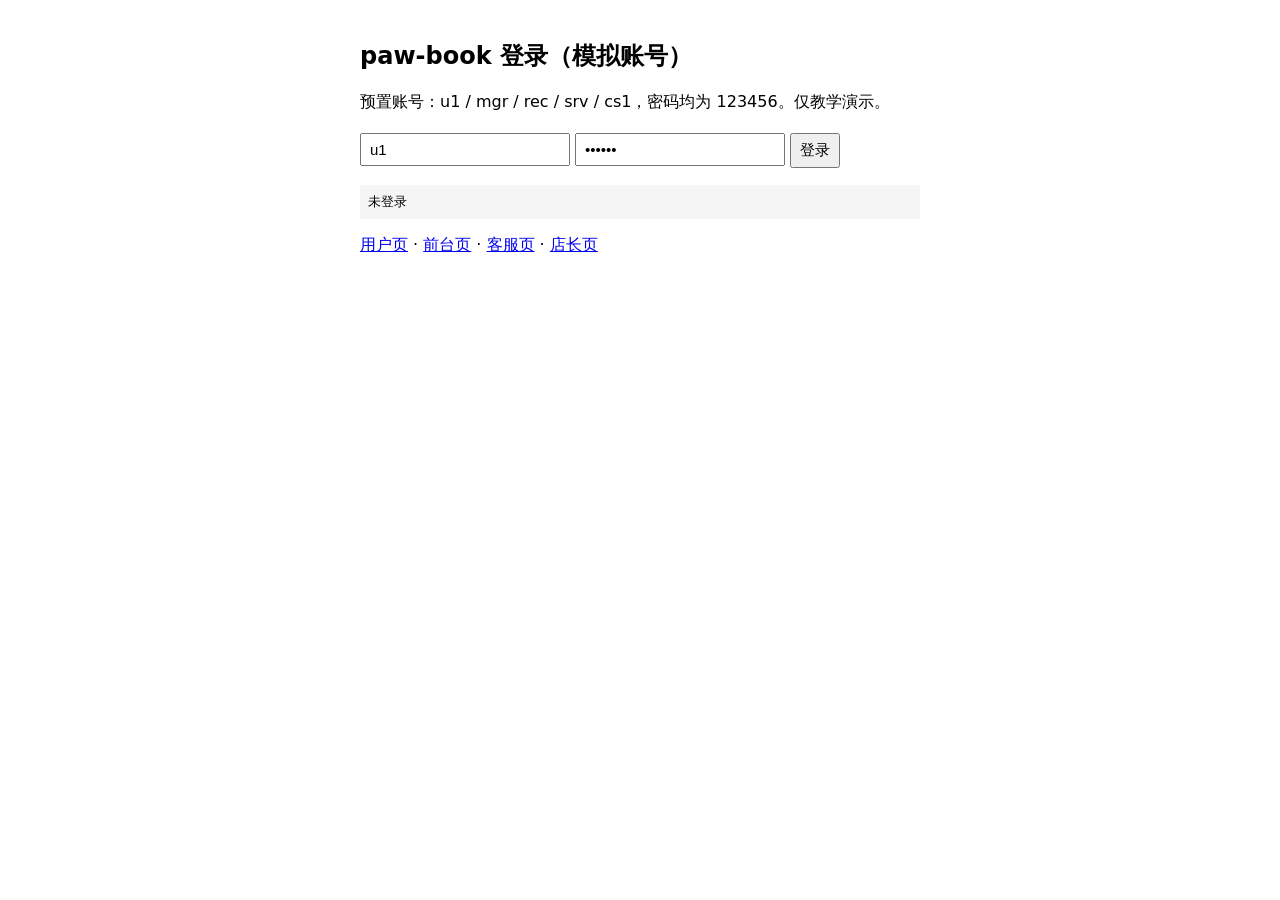
==== internal/api/web/login.html @ e20f5e10 "[feat] [v0.1.2] #1001 实现 A1-A20 接口、鉴权/幂等/签名与五角色页面（E3/Q6）" ====
<!doctype html>
<html lang="zh-CN">
<head><meta charset="utf-8"><title>paw-book 登录（模拟）</title>
<style>body{font-family:system-ui;max-width:560px;margin:40px auto;padding:0 16px}
input,button{font-size:15px;padding:6px 8px;margin:4px 0}pre{background:#f5f5f5;padding:8px;white-space:pre-wrap}</style>
</head>
<body>
<h2>paw-book 登录（模拟账号）</h2>
<p>预置账号：u1 / mgr / rec / srv / cs1，密码均为 123456。仅教学演示。</p>
<form id="f">
  <input id="account" placeholder="账号" value="u1" required>
  <input id="password" type="password" placeholder="密码" value="123456" required>
  <button>登录</button>
</form>
<pre id="out">未登录</pre>
<p>
  <a href="/user.html">用户页</a> ·
  <a href="/reception.html">前台页</a> ·
  <a href="/cs.html">客服页</a> ·
  <a href="/manager.html">店长页</a>
</p>
<script>
async function api(method, path, body) {
  const r = await fetch(path, {method, headers:{'Content-Type':'application/json'}, body: body?JSON.stringify(body):undefined});
  const j = await r.json();
  if (j.code !== 0) throw new Error((j.code||'ERROR') + ': ' + j.message);
  return j.data;
}
document.getElementById('f').onsubmit = async (e) => {
  e.preventDefault();
  const out = document.getElementById('out');
  try {
    const role = document.getElementById('account').value.trim() === 'u1' ? 'user' : 'staff';
    const data = await api('POST','/api/auth/login',{account:document.getElementById('account').value,password:document.getElementById('password').value});
    out.textContent = '登录成功：' + data.name + '（' + data.role + '）\n' + (data.role==='user'?'请打开用户页':'请打开对应员工页');
  } catch (err) { out.textContent = '登录失败：' + err.message; }
};
</script>
</body>
</html>
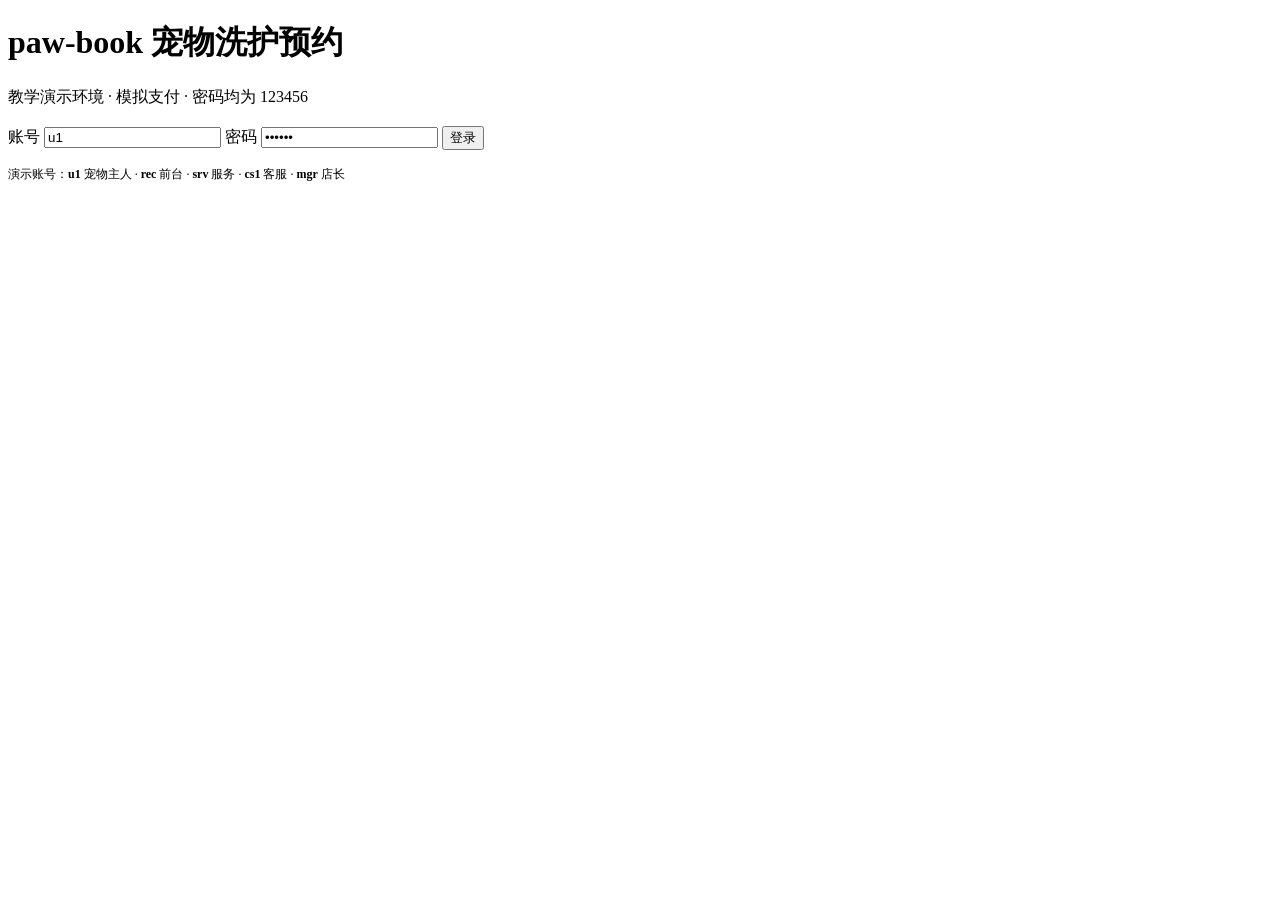
==== commit 470a4fb3: "[fix] [v0.1.2] #1001 重做前端：共享样式/请求层、状态徽章与空态、Bearer 回退、模拟支付按钮" ====
--- a/internal/api/web/login.html
+++ b/internal/api/web/login.html
@@ -1,39 +1,47 @@
 <!doctype html>
 <html lang="zh-CN">
-<head><meta charset="utf-8"><title>paw-book 登录（模拟）</title>
-<style>body{font-family:system-ui;max-width:560px;margin:40px auto;padding:0 16px}
-input,button{font-size:15px;padding:6px 8px;margin:4px 0}pre{background:#f5f5f5;padding:8px;white-space:pre-wrap}</style>
+<head>
+<meta charset="utf-8"><meta name="viewport" content="width=device-width,initial-scale=1">
+<title>paw-book · 登录（模拟）</title>
+<link rel="stylesheet" href="/app.css">
 </head>
 <body>
-<h2>paw-book 登录（模拟账号）</h2>
-<p>预置账号：u1 / mgr / rec / srv / cs1，密码均为 123456。仅教学演示。</p>
-<form id="f">
-  <input id="account" placeholder="账号" value="u1" required>
-  <input id="password" type="password" placeholder="密码" value="123456" required>
-  <button>登录</button>
-</form>
-<pre id="out">未登录</pre>
-<p>
-  <a href="/user.html">用户页</a> ·
-  <a href="/reception.html">前台页</a> ·
-  <a href="/cs.html">客服页</a> ·
-  <a href="/manager.html">店长页</a>
-</p>
+<div class="login">
+  <div class="card">
+    <h1>paw-book 宠物洗护预约</h1>
+    <p class="muted" style="margin:0 0 18px">教学演示环境 · 模拟支付 · 密码均为 123456</p>
+    <form id="f">
+      <label for="account">账号</label>
+      <input id="account" value="u1" autocomplete="username" required>
+      <label for="password">密码</label>
+      <input id="password" type="password" value="123456" autocomplete="current-password" required>
+      <button class="primary" type="submit">登录</button>
+    </form>
+    <p id="err" class="badge bad" style="display:none;margin-top:12px"></p>
+    <p class="muted" style="margin-top:16px;font-size:12px">
+      演示账号：<b>u1</b> 宠物主人 · <b>rec</b> 前台 · <b>srv</b> 服务 · <b>cs1</b> 客服 · <b>mgr</b> 店长
+    </p>
+  </div>
+</div>
+<script src="/app.js"></script>
 <script>
-async function api(method, path, body) {
-  const r = await fetch(path, {method, headers:{'Content-Type':'application/json'}, body: body?JSON.stringify(body):undefined});
-  const j = await r.json();
-  if (j.code !== 0) throw new Error((j.code||'ERROR') + ': ' + j.message);
-  return j.data;
-}
+const err = document.getElementById('err');
 document.getElementById('f').onsubmit = async (e) => {
   e.preventDefault();
-  const out = document.getElementById('out');
+  err.style.display = 'none';
   try {
-    const role = document.getElementById('account').value.trim() === 'u1' ? 'user' : 'staff';
-    const data = await api('POST','/api/auth/login',{account:document.getElementById('account').value,password:document.getElementById('password').value});
-    out.textContent = '登录成功：' + data.name + '（' + data.role + '）\n' + (data.role==='user'?'请打开用户页':'请打开对应员工页');
-  } catch (err) { out.textContent = '登录失败：' + err.message; }
+    const data = await PB.api('POST', '/api/auth/login', {
+      account: document.getElementById('account').value.trim(),
+      password: document.getElementById('password').value,
+    });
+    PB.setToken(data.token || '');
+    const next = new URLSearchParams(location.search).get('next');
+    const home = {user:'/user.html',manager:'/manager.html',reception:'/reception.html',server:'/service.html',cs:'/cs.html'}[data.role] || '/login.html';
+    location.href = next || home;
+  } catch (ex) {
+    err.textContent = '登录失败：' + ex.message;
+    err.style.display = 'inline-block';
+  }
 };
 </script>
 </body>
